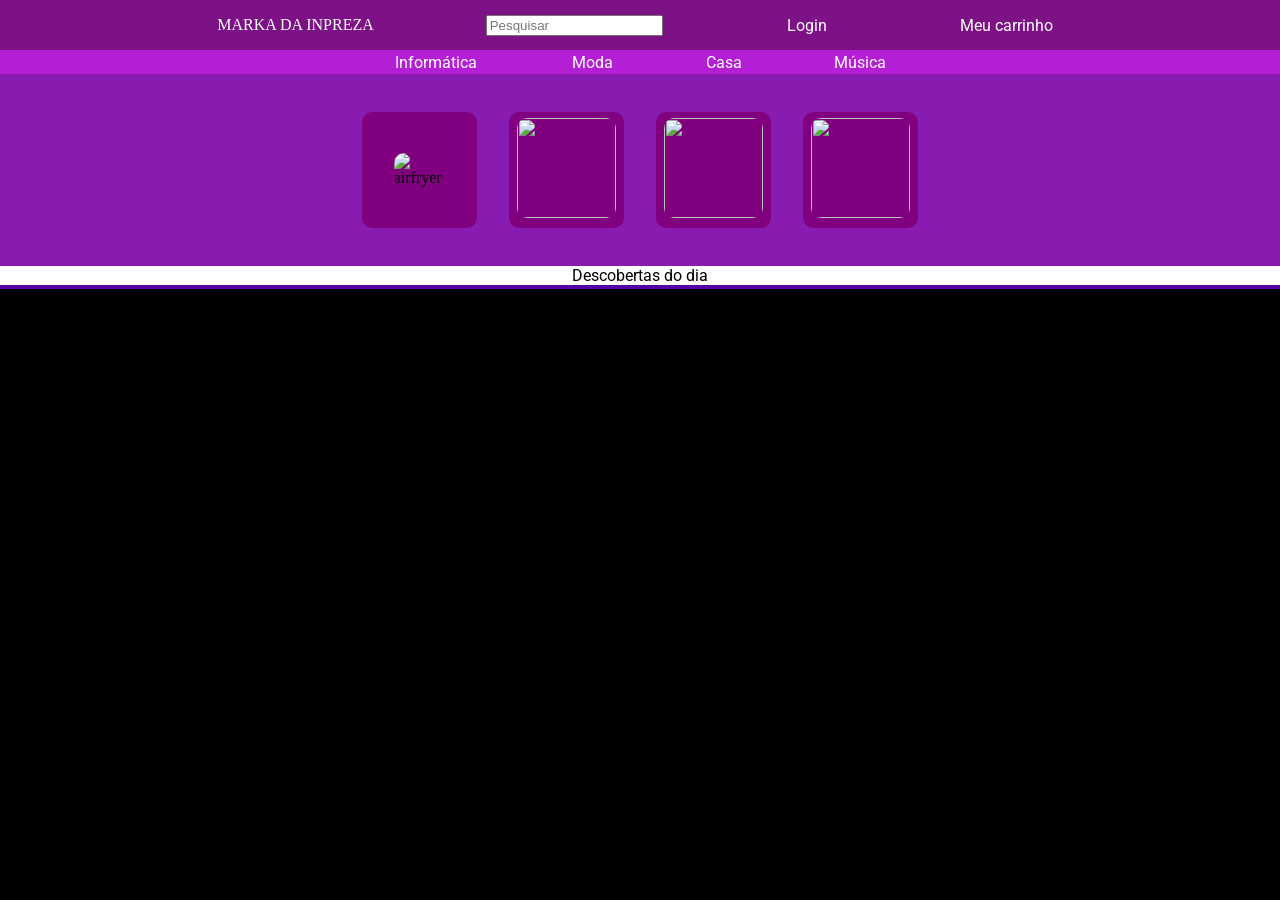
==== Frontend/index.html @ d7234112 "atualizado sistema de geração de produto aplicado ao css" ====
<!DOCTYPE html>
<html lang="en">
<head>
    <meta charset="UTF-8">
    <meta name="viewport" content="width=device-width, initial-scale=1.0">
    <link rel="stylesheet" href="assets/css/style.css">
    <title>PRI</title>
</head>
<body>
    <div class="planoroxoclaro">
        <div class="marca"><p>MARKA DA INPREZA</p></div>
        <div class="Barra de pesquisa">
            <input type="text" name="pesquisa" id="pesquisa" placeholder="Pesquisar"></div>
        <div class="login">Login</div>
        <div class="carrinho"><p>Meu carrinho</p></div>
    </div>
    <div class="planoroxoescuro">
        <div class="informatica">Informática</div>
        <div class="moda">Moda</div>
        <div class="casa">Casa</div>
        <div class="musica">Música</div>
    </div>
    <div class="promocoes">
        <div class="quad"><p><img class="imgpromo" src="images (1).jpg" alt="airfryer"></p></div>
        <div class="quad"><p><img class="imgpromo" src="" alt=""></p></div>
        <div class="quad"><p><img class="imgpromo" src="" alt=""></p></div>
        <div class="quad"><p><img class="imgpromo" src="" alt=""></p></div>
    </div>
    <div class="desc">
    <div class="textodadesc">Descobertas do dia</div>
    </div>
    <div class="purpleline"><p></p></div>

    <div class="prod" id="produtos">
    </div>
    <script src="assets/js/script.js"></script>
</body>
</html>
---- Frontend/assets/css/style.css ----
@import url('https://fonts.googleapis.com/css2?family=Roboto:ital,wght@0,100..900;1,100..900&display=swap');


body {
    margin: 0;
    padding: 0;
    background-color:black;
}
/*Div do topo*/
.planoroxoclaro{
    width: max;
    height: max;
    background-color: rgb(125, 18, 135);
    display: flex;
    justify-content: center;
    align-items: center;
    gap: 7em;
    flex-direction: row;
}
.login{
height: 2.2em;
width: 4em;
justify-content: center;
align-items: center;
display: flex;
color: white;
font-family:  "Roboto", sans-serif;
border-radius: 7px;
}
.login:hover{
    background-color: rgb(53, 0, 65);
    cursor: pointer;
}
.carrinho{
    color: white;
    height: 2.2em;
    width: 7em;
    justify-content: center;
    align-items: center;
    display: flex;
    color: white;
    font-family:  "Roboto", sans-serif;
    border-radius: 7px;
}
.carrinho:hover{
background-color: rgb(53, 0, 65);
cursor: pointer;
}
.marca{
    color: white;
}
/*------------------------------------------------*/

/*Segunda div*/
.planoroxoescuro{
    width: max;
    height: 1.5em;
    background-color: rgb(180, 30, 213);
    display: flex;
    justify-content: center;
    align-items: center;
    flex-direction: row;
    gap: 5em;
}
.informatica{
    color: white;
    width: 6em;
    height: 1.5em;
    font-family: "Roboto", sans-serif;
    justify-content: center;
    align-items: center;
    display: flex;
    border-radius: 10px;
}
.informatica:hover{
    background-color: rgb(142, 26, 168);
    cursor: pointer;
}
.moda{
    color: white;
    padding: max-content;
    width: 3.5em;
    height: 1.5em;
    font-family: "Roboto", sans-serif;
    justify-content: center;
    align-items: center;
    display: flex;
    border-radius: 10px;
}
.moda:hover{
    background-color: rgb(142, 26, 168);
    cursor: pointer;
}
.casa{
    color: white;
    padding: max-content;
    width: 3em;
    height: 1.5em;
    font-family: "Roboto", sans-serif;
    justify-content: center;
    align-items: center;
    display: flex;
    border-radius: 10px;
}
.casa:hover{
        background-color: rgb(142, 26, 168);
        cursor: pointer;
}
.musica{
    color: white;
    padding: max-content;
    width: 4em;
    height: 1.5em;
     font-family: "Roboto", sans-serif;
    justify-content: center;
    align-items: center;
    display: flex;
    border-radius: 10px;
}
.musica:hover{
        background-color: rgb(142, 26, 168);
        cursor: pointer;
}
/*-------------------------------------------------*/

/*Terceira div*/
.promocoes{
    background-color: rgb(136, 28, 176);
    width: max;
    height: 12em;
    display: flex;
    justify-content: center;
    align-items: center;
    gap: 2em;
    flex-direction: row;
}
.quad{
    background-color: purple;
    border-radius: 10px;
    width: 3.2em;
    height: 3.2em;
    display: flex;
    justify-content: center;
    align-items: center;
    padding: 2em;
}

.quad:hover{
    cursor: pointer;
}
.imgpromo{
    width: 6.2em;
    height: 6.2em;
    border-radius: 10px;
}

/*------------------------------------------*/

/*Descobertas e a linha roxa*/
.desc{
    justify-content: center;
    align-items: center;
    display: flex;
    flex-direction: column;
    width: max;
    height: auto;
    background-color: white;
    font-family:  "Roboto", sans-serif;
}
.textodades{
    color: black;
    width: max-content;
}
.purpleline{
    width: max;
    padding: 1px;
    height: 2px;
    background-color: rgb(86, 3, 163);
}
/*-------------------------------------------*/

/*Última div*/

.prod{
    justify-content: center;
    align-items: center;
    display: flex;
    flex-direction: row;
    height: max;
    width: max;
    gap: 4em;
    margin-top: 1em;
    flex-wrap: wrap;
}
.miniquad{
    padding: 0.5em;
    background-color:white;
    border-radius: 8px;
    border: solid rgb(180, 30, 213);
    width: 10em;
    justify-content: center;
    align-items: center;
    display: flex;
    flex-direction: column;
}
.miniquad:hover{
    cursor: pointer;
}
.preco{
    padding:0.5em;
    font-size: 1.2em;
    margin-left: -5em;
}
.nome{
    font-size: 1.5em;
    margin-left: -3.5em;
}
.imgprod{
    border-radius: 10px;
    height: 8.2em;
    width: 8.2em;
}
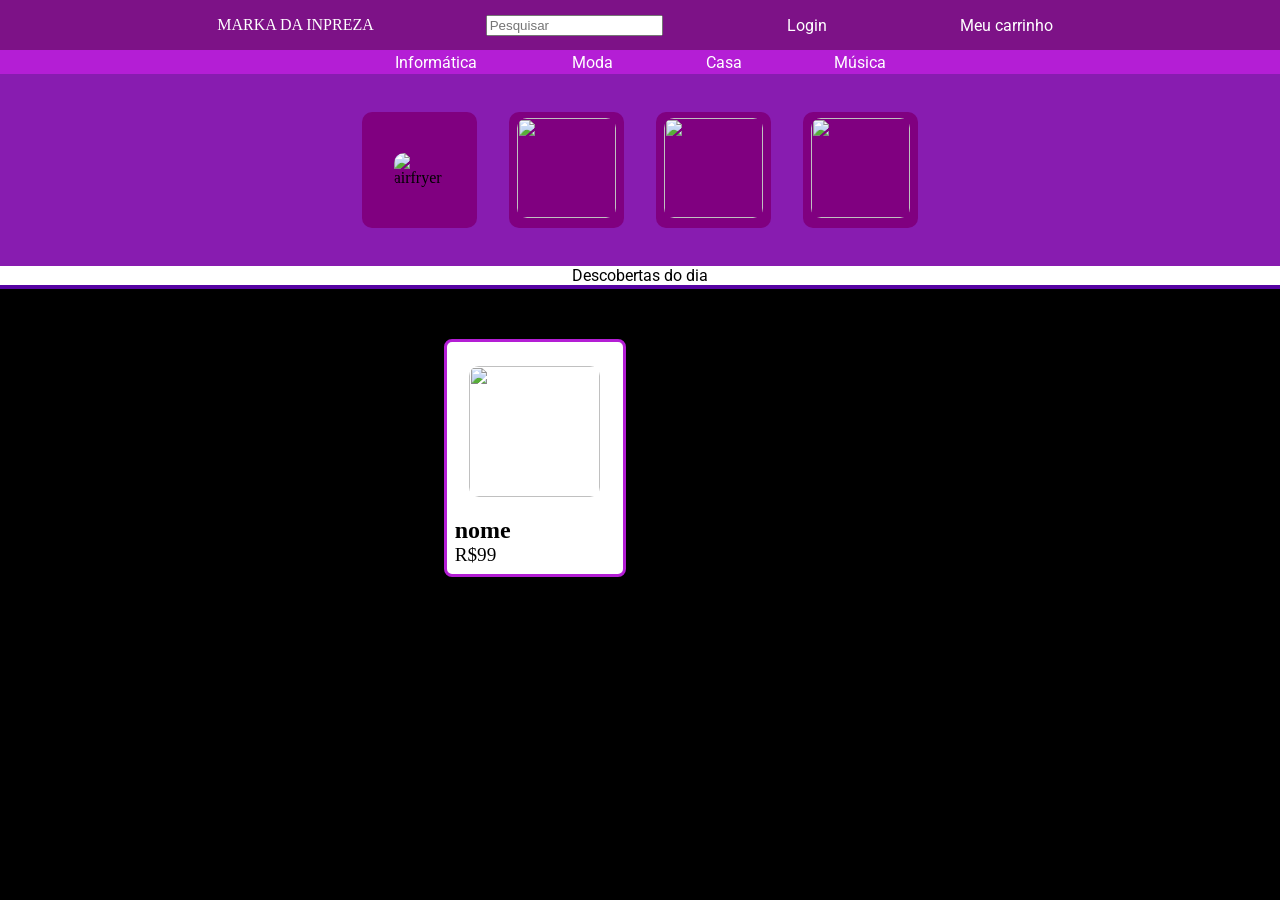
==== commit 42122823: "Arrumei o nome e preço. se ele for muito grande, não vai sair da div" ====
--- a/Frontend/index.html
+++ b/Frontend/index.html
@@ -31,7 +31,16 @@
     </div>
     <div class="purpleline"><p></p></div>
 
+<<<<<<< HEAD:Frontend/index.html
     <div class="prod" id="produtos">
+=======
+    <div class="prod">
+        <div class="miniquad">
+        <div class="imagemprod"><p><img class="imgprod" src="" alt=""></p></div>
+        <div class="nome"><strong>nome</strong></div>
+        <div class="preco">R$99</div>
+        </div>
+>>>>>>> teste:Frontend/assets/index.html
     </div>
     <script src="assets/js/script.js"></script>
 </body>
--- a/Frontend/assets/css/style.css
+++ b/Frontend/assets/css/style.css
@@ -198,8 +198,6 @@
     border-radius: 8px;
     border: solid rgb(180, 30, 213);
     width: 10em;
-    justify-content: center;
-    align-items: center;
     display: flex;
     flex-direction: column;
 }
@@ -207,16 +205,18 @@
     cursor: pointer;
 }
 .preco{
-    padding:0.5em;
     font-size: 1.2em;
-    margin-left: -5em;
 }
 .nome{
     font-size: 1.5em;
-    margin-left: -3.5em;
 }
 .imgprod{
     border-radius: 10px;
     height: 8.2em;
     width: 8.2em;
 }
+.imagemprod{
+    justify-content: center;
+    display: flex;
+    align-items: center;
+}
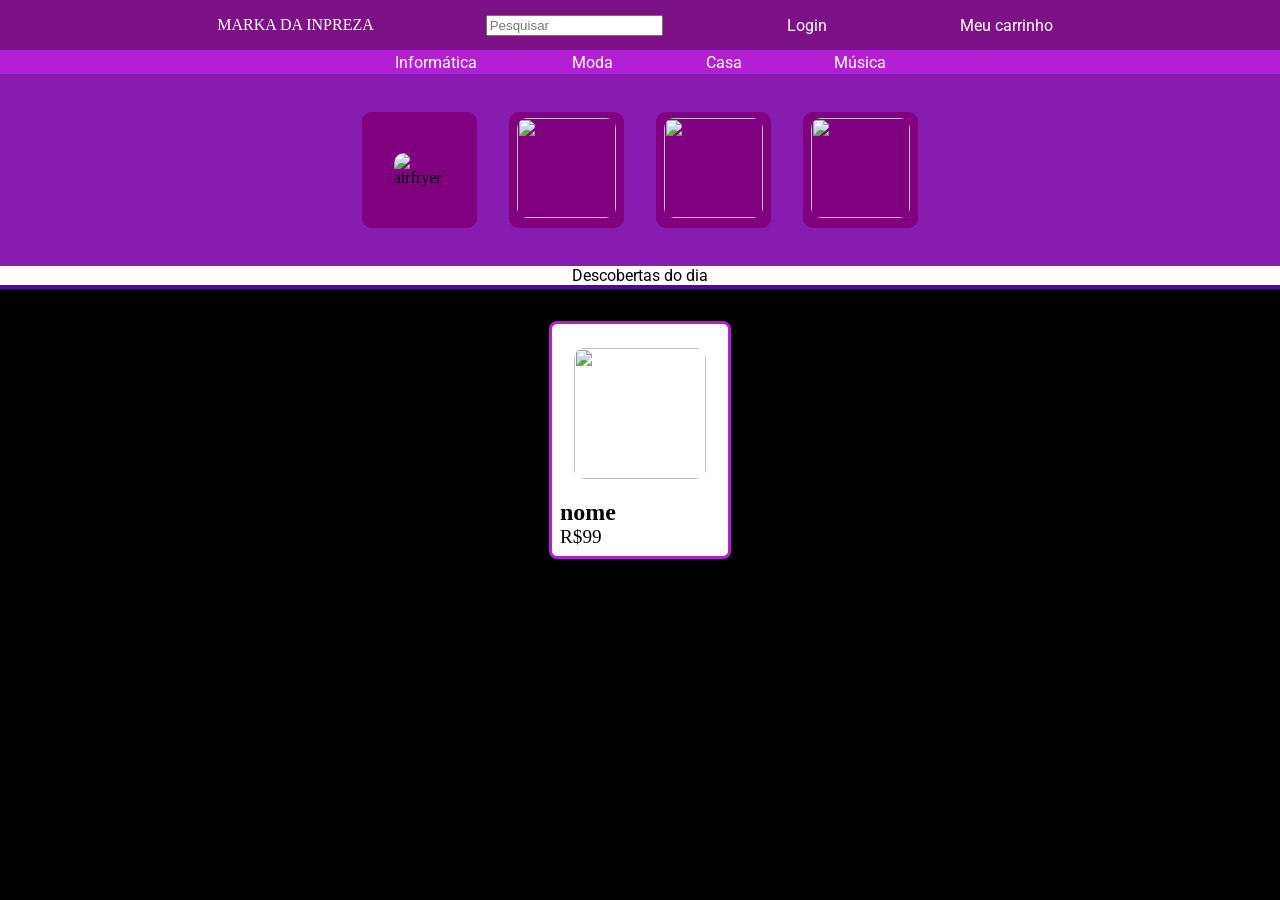
==== commit 6a851452: "Escrevendo essa merda só pra eu conseguir mudar pra branch teste" ====
--- a/Frontend/index.html
+++ b/Frontend/index.html
@@ -4,6 +4,7 @@
     <meta charset="UTF-8">
     <meta name="viewport" content="width=device-width, initial-scale=1.0">
     <link rel="stylesheet" href="assets/css/style.css">
+    
     <title>PRI</title>
 </head>
 <body>
@@ -31,16 +32,13 @@
     </div>
     <div class="purpleline"><p></p></div>
 
-<<<<<<< HEAD:Frontend/index.html
     <div class="prod" id="produtos">
-=======
     <div class="prod">
         <div class="miniquad">
         <div class="imagemprod"><p><img class="imgprod" src="" alt=""></p></div>
         <div class="nome"><strong>nome</strong></div>
         <div class="preco">R$99</div>
         </div>
->>>>>>> teste:Frontend/assets/index.html
     </div>
     <script src="assets/js/script.js"></script>
 </body>
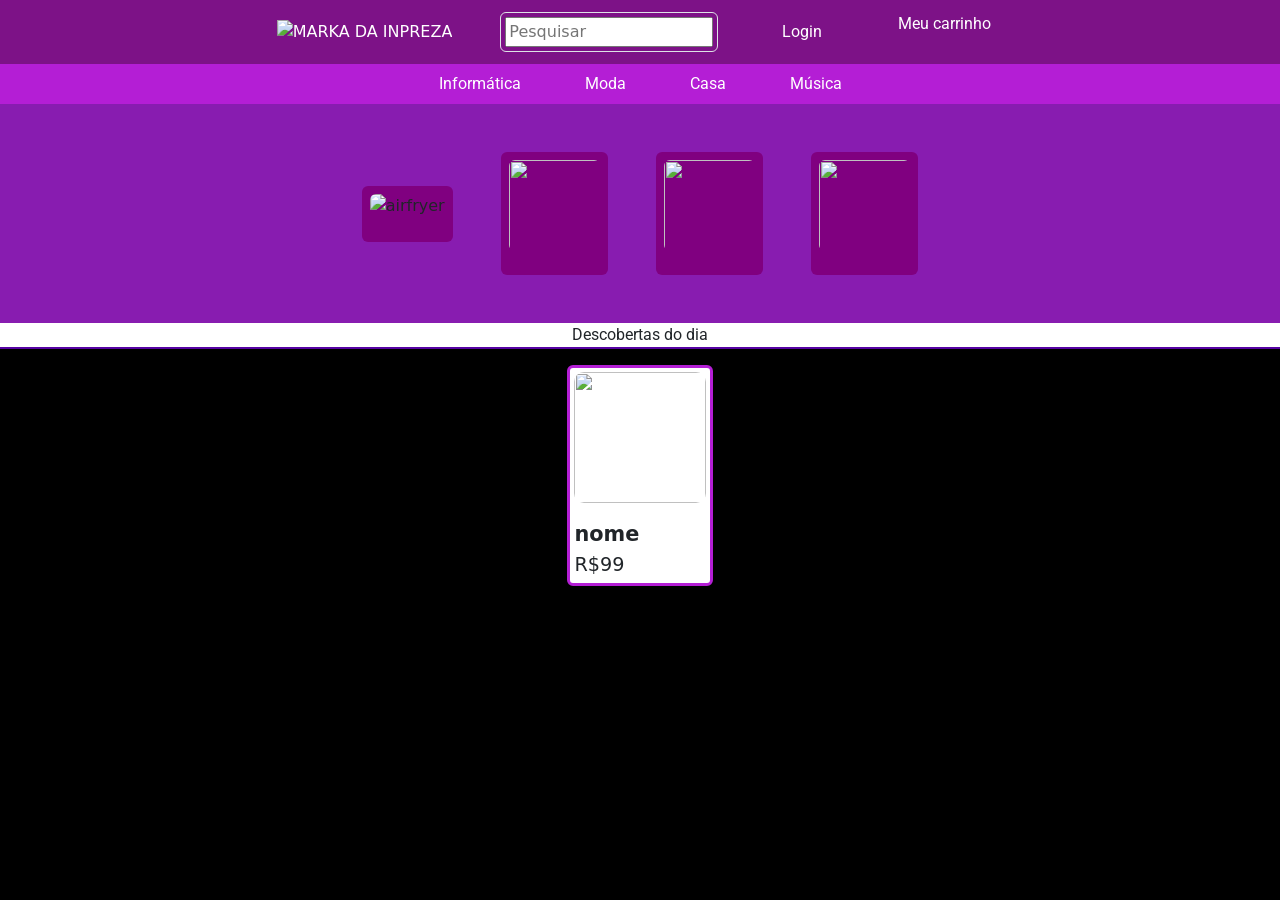
==== commit 30daa82b: "Ta muito foda" ====
--- a/Frontend/index.html
+++ b/Frontend/index.html
@@ -3,38 +3,179 @@
 <head>
     <meta charset="UTF-8">
     <meta name="viewport" content="width=device-width, initial-scale=1.0">
-    <link rel="stylesheet" href="assets/css/style.css">
-    
+    <link href="https://cdn.jsdelivr.net/npm/bootstrap@5.3.8/dist/css/bootstrap.min.css" rel="stylesheet" integrity="sha384-sRIl4kxILFvY47J16cr9ZwB07vP4J8+LH7qKQnuqkuIAvNWLzeN8tE5YBujZqJLB" crossorigin="anonymous">
     <title>PRI</title>
+    <style>
+        @import url('https://fonts.googleapis.com/css2?family=Roboto:ital,wght@0,100..900;1,100..900&display=swap');
+
+
+body {
+    margin: 0;
+    padding: 0;
+    background-color:black;
+}
+/*Div do topo*/
+.planoroxoclaro{
+    background-color: rgb(125, 18, 135);
+    gap: 7em;
+}
+.login{
+
+color: white;
+font-family:  "Roboto", sans-serif;
+}
+.login:hover{
+    background-color: rgb(53, 0, 65);
+    cursor: pointer;
+}
+.carrinho{
+    color: white;
+    font-family:  "Roboto", sans-serif;
+}
+.carrinho:hover{
+background-color: rgb(53, 0, 65);
+cursor: pointer;
+}
+.marca{
+    color: white;
+}
+.Barra_de_pesquisa{
+    background-color: rgb(125, 18, 135);
+}
+/*------------------------------------------------*/
+
+/*Segunda div*/
+.planoroxoescuro{
+    background-color: rgb(180, 30, 213);
+}
+.informatica{
+    color: white;
+    font-family: "Roboto", sans-serif;
+}
+.informatica:hover{
+    background-color: rgb(142, 26, 168);
+    cursor: pointer;
+}
+.moda{
+    color: white;
+    font-family: "Roboto", sans-serif;
+}
+.moda:hover{
+    background-color: rgb(142, 26, 168);
+    cursor: pointer;
+}
+.casa{
+    color: white;
+    font-family: "Roboto", sans-serif;
+}
+.casa:hover{
+        background-color: rgb(142, 26, 168);
+        cursor: pointer;
+}
+.musica{
+    color: white;
+     font-family: "Roboto", sans-serif;
+}
+.musica:hover{
+        background-color: rgb(142, 26, 168);
+        cursor: pointer;
+}
+/*-------------------------------------------------*/
+
+/*Terceira div*/
+.promocoes{
+    background-color: rgb(136, 28, 176);
+}
+.quad{
+    background-color: purple;
+}
+
+.quad:hover{
+    cursor: pointer;
+}
+.imgpromo{
+    width: 6.2em;
+    height: 6.2em;
+    border-radius: 10px;
+}
+
+/*------------------------------------------*/
+
+/*Descobertas e a linha roxa*/
+.desc{
+    background-color: white;
+    font-family:  "Roboto", sans-serif;
+}
+.textodades{
+    color: black;
+    width: max-content;
+}
+.purpleline{
+    padding: 1px;
+    height: 2px;
+    background-color: rgb(86, 3, 163);
+}
+/*-------------------------------------------*/
+
+/*Última div*/
+
+.prod{
+    margin-top: 1em;
+}
+.miniquad{
+    background-color:white;
+    border: solid rgb(180, 30, 213);
+}
+.miniquad:hover{
+    cursor: pointer;
+}
+.preco{
+    font-size: 1.2em;
+}
+.nome{
+    font-size: 1.3em;
+}
+.imgprod{
+    border-radius: 10px;
+    height: 8.2em;
+    width: 8.2em;
+}
+.imagemprod{
+    justify-content: center;
+    display: flex;
+    align-items: center;
+}
+    </style>
+
+
 </head>
 <body>
-    <div class="planoroxoclaro">
-        <div class="marca"><p>MARKA DA INPREZA</p></div>
-        <div class="Barra de pesquisa">
+    <div class="container mw-100 mh-100 d-flex flex-row flex-wrap justify-content-center align-items-center flex-row gap-5 planoroxoclaro">
+        <div class="marca img-fluid"><img src="" alt="MARKA DA INPREZA"></div>
+        <div class="form-control h-auto w-auto p-1 Barra_de_pesquisa">
             <input type="text" name="pesquisa" id="pesquisa" placeholder="Pesquisar"></div>
-        <div class="login">Login</div>
-        <div class="carrinho"><p>Meu carrinho</p></div>
+        <div class="login justify-content-center align-items-center d-flex rounded p-2 m-2">Login</div>
+        <div class="carrinho justify-content-center align-items-center d-flex rounded p-1 m-2"><p>Meu carrinho</p></div>
     </div>
-    <div class="planoroxoescuro">
-        <div class="informatica">Informática</div>
-        <div class="moda">Moda</div>
-        <div class="casa">Casa</div>
-        <div class="musica">Música</div>
+    <div class="container planoroxoescuro mw-100 h-auto d-flex justify-content-center align-items-center flex-wrap flex-row gap-5">
+        <div class="informatica p-1 m-1 justify-content-center align-items-center d-flex rounded">Informática</div>
+        <div class="moda p-1 m-1 justify-content-center align-items-center d-flex rounded">Moda</div>
+        <div class="casa p-1 m-1 justify-content-center align-items-center d-flex rounded">Casa</div>
+        <div class="musica p-1 m-1 justify-content-center align-items-center d-flex rounded">Música</div>
     </div>
-    <div class="promocoes">
-        <div class="quad"><p><img class="imgpromo" src="images (1).jpg" alt="airfryer"></p></div>
-        <div class="quad"><p><img class="imgpromo" src="" alt=""></p></div>
-        <div class="quad"><p><img class="imgpromo" src="" alt=""></p></div>
-        <div class="quad"><p><img class="imgpromo" src="" alt=""></p></div>
+    <div class="container promocoes mw-100 p-5 justify-content-center align-items-center d-flex gap-5 flex-row flex-wrap">
+        <div class="quad rounded p-1 d-flex justify-content-center align-items-center"><p><img class="imgpromo p-1" src="images (1).jpg" alt="airfryer"></p></div>
+        <div class="quad rounded p-1 d-flex justify-content-center align-items-center"><p><img class="imgpromo p-1" src="https://upload.wikimedia.org/wikipedia/commons/3/3a/NCI_Visuals_Food_Taco.jpg" alt=""></p></div>
+        <div class="quad rounded p-1 d-flex justify-content-center align-items-center"><p><img class="imgpromo p-1" src="" alt=""></p></div>
+        <div class="quad rounded p-1 d-flex justify-content-center align-items-center"><p><img class="imgpromo p-1" src="" alt=""></p></div>
     </div>
-    <div class="desc">
+    <div class="container desc justify-content-center align-items-center d-flex flex-column mh-auto mw-100 ">
     <div class="textodadesc">Descobertas do dia</div>
     </div>
-    <div class="purpleline"><p></p></div>
+    <div class="container purpleline mw-100"><p></p></div>
 
-    <div class="prod" id="produtos">
-    <div class="prod">
-        <div class="miniquad">
+    <div class="container prod mh-100 mw-100 prod justify-content-center align-items-center d-flex flex-wrap gap-5 flex-row id = produtos">
+        <div class="miniquad p-1 rounded w-auto d-flex flex-column">
         <div class="imagemprod"><p><img class="imgprod" src="" alt=""></p></div>
         <div class="nome"><strong>nome</strong></div>
         <div class="preco">R$99</div>
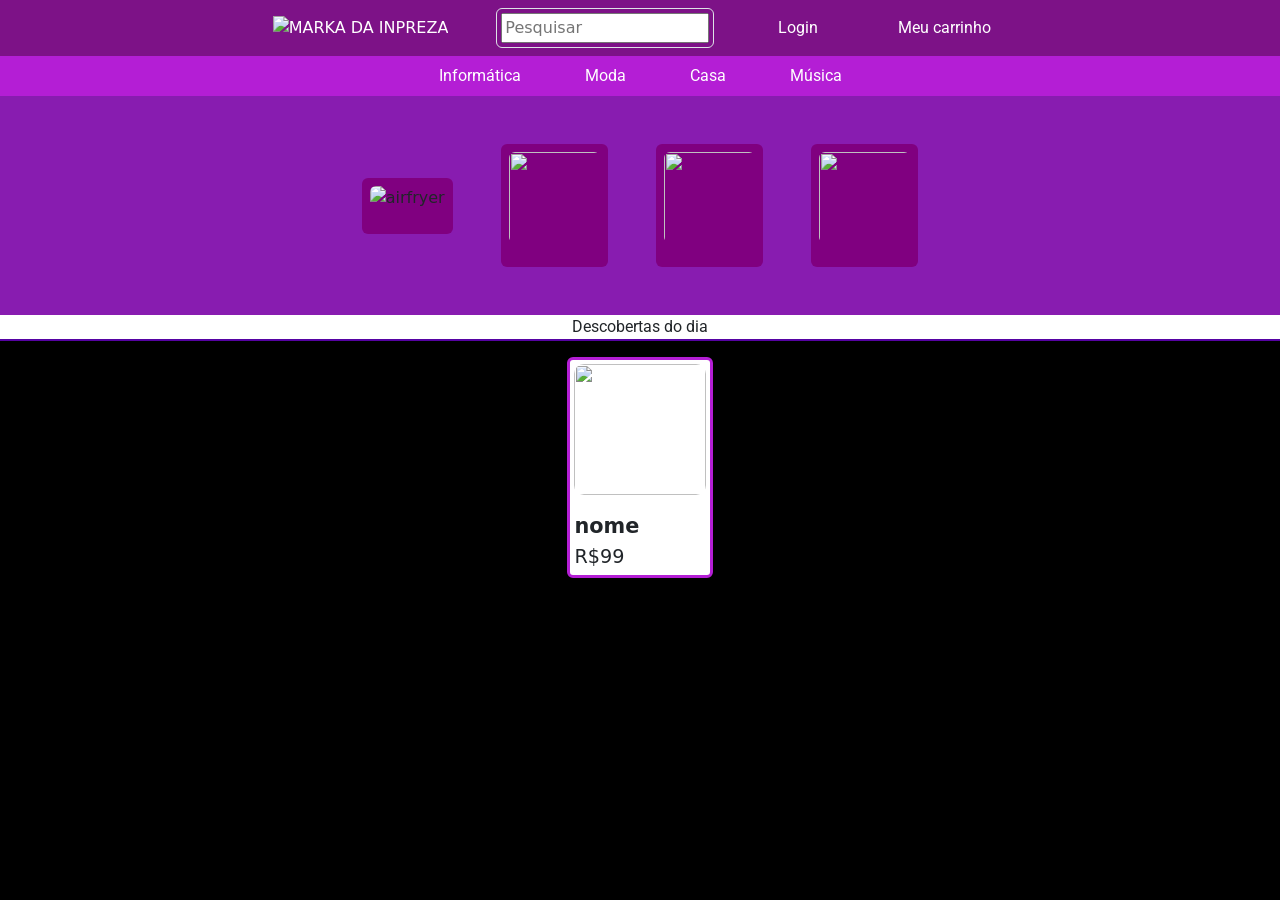
==== commit a8800de3: "Add files via upload" ====
--- a/Frontend/index.html
+++ b/Frontend/index.html
@@ -28,6 +28,10 @@
     background-color: rgb(53, 0, 65);
     cursor: pointer;
 }
+a{
+    color: white;
+    text-decoration: none;
+}
 .carrinho{
     color: white;
     font-family:  "Roboto", sans-serif;
@@ -38,6 +42,8 @@
 }
 .marca{
     color: white;
+    width: 180px;
+    height: 90px;
 }
 .Barra_de_pesquisa{
     background-color: rgb(125, 18, 135);
@@ -151,11 +157,11 @@
 </head>
 <body>
     <div class="container mw-100 mh-100 d-flex flex-row flex-wrap justify-content-center align-items-center flex-row gap-5 planoroxoclaro">
-        <div class="marca img-fluid"><img src="" alt="MARKA DA INPREZA"></div>
+        <div class="img-fluid"><img class="marca" src="assets/img/ChatGPT Image 20 de ago. de 2026, 11_39_44.png" alt="MARKA DA INPREZA"></div>
         <div class="form-control h-auto w-auto p-1 Barra_de_pesquisa">
             <input type="text" name="pesquisa" id="pesquisa" placeholder="Pesquisar"></div>
-        <div class="login justify-content-center align-items-center d-flex rounded p-2 m-2">Login</div>
-        <div class="carrinho justify-content-center align-items-center d-flex rounded p-1 m-2"><p>Meu carrinho</p></div>
+        <div class="login justify-content-center align-items-center d-flex rounded p-3 "><a href="login.html">Login</a></div>
+        <div class="carrinho justify-content-center align-items-center d-flex rounded p-3 "><a href="">Meu carrinho</a></div>
     </div>
     <div class="container planoroxoescuro mw-100 h-auto d-flex justify-content-center align-items-center flex-wrap flex-row gap-5">
         <div class="informatica p-1 m-1 justify-content-center align-items-center d-flex rounded">Informática</div>
@@ -181,6 +187,7 @@
         <div class="preco">R$99</div>
         </div>
     </div>
+    
     <script src="assets/js/script.js"></script>
 </body>
 </html>
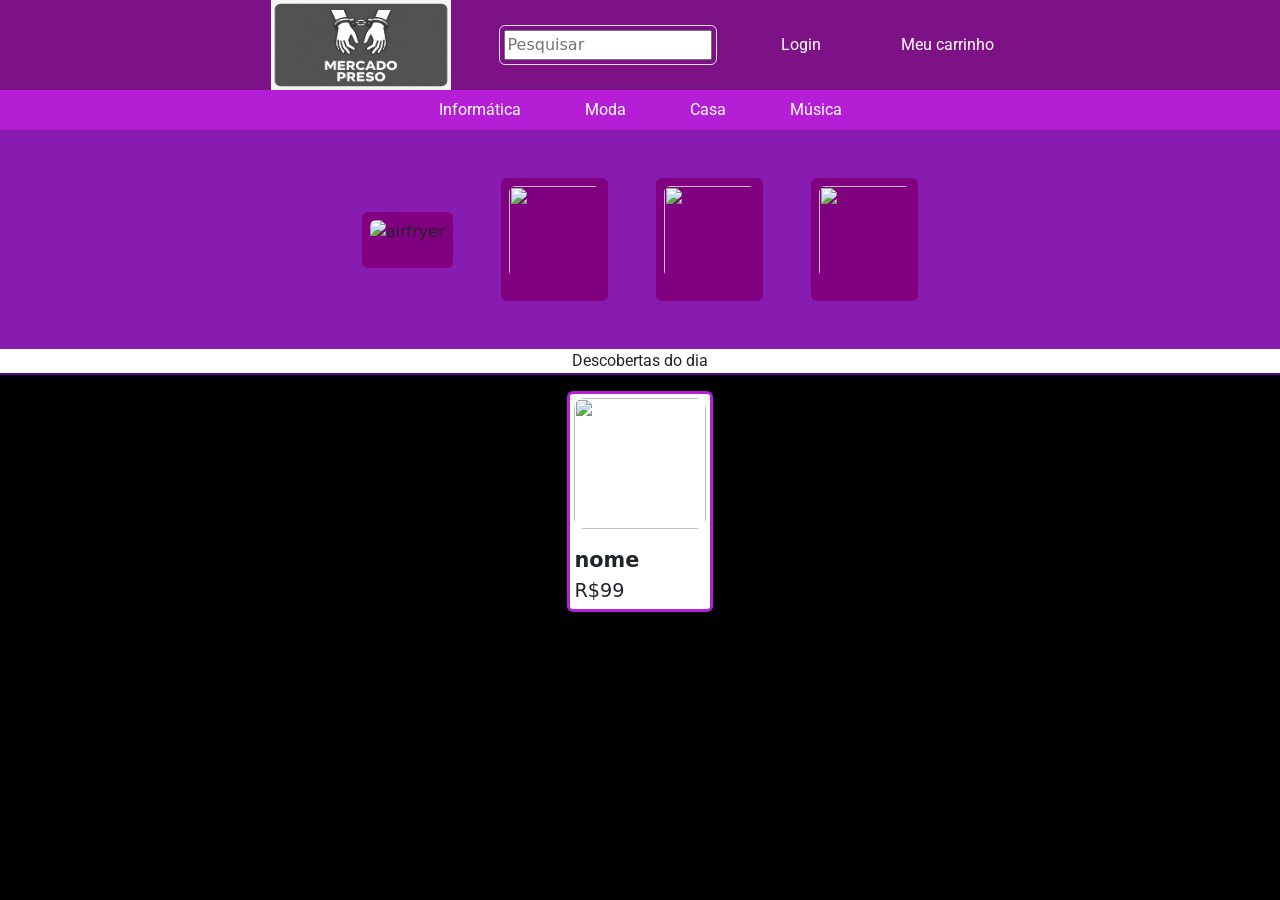
==== commit 2bcb76c2: "Adição do sistema de criar conta" ====
--- a/Frontend/index.html
+++ b/Frontend/index.html
@@ -160,7 +160,7 @@
         <div class="img-fluid"><img class="marca" src="assets/img/ChatGPT Image 20 de ago. de 2026, 11_39_44.png" alt="MARKA DA INPREZA"></div>
         <div class="form-control h-auto w-auto p-1 Barra_de_pesquisa">
             <input type="text" name="pesquisa" id="pesquisa" placeholder="Pesquisar"></div>
-        <div class="login justify-content-center align-items-center d-flex rounded p-3 "><a href="login.html">Login</a></div>
+        <div class="login justify-content-center align-items-center d-flex rounded p-3 " id="login"><a href="login.html">Login</a></div>
         <div class="carrinho justify-content-center align-items-center d-flex rounded p-3 "><a href="">Meu carrinho</a></div>
     </div>
     <div class="container planoroxoescuro mw-100 h-auto d-flex justify-content-center align-items-center flex-wrap flex-row gap-5">
